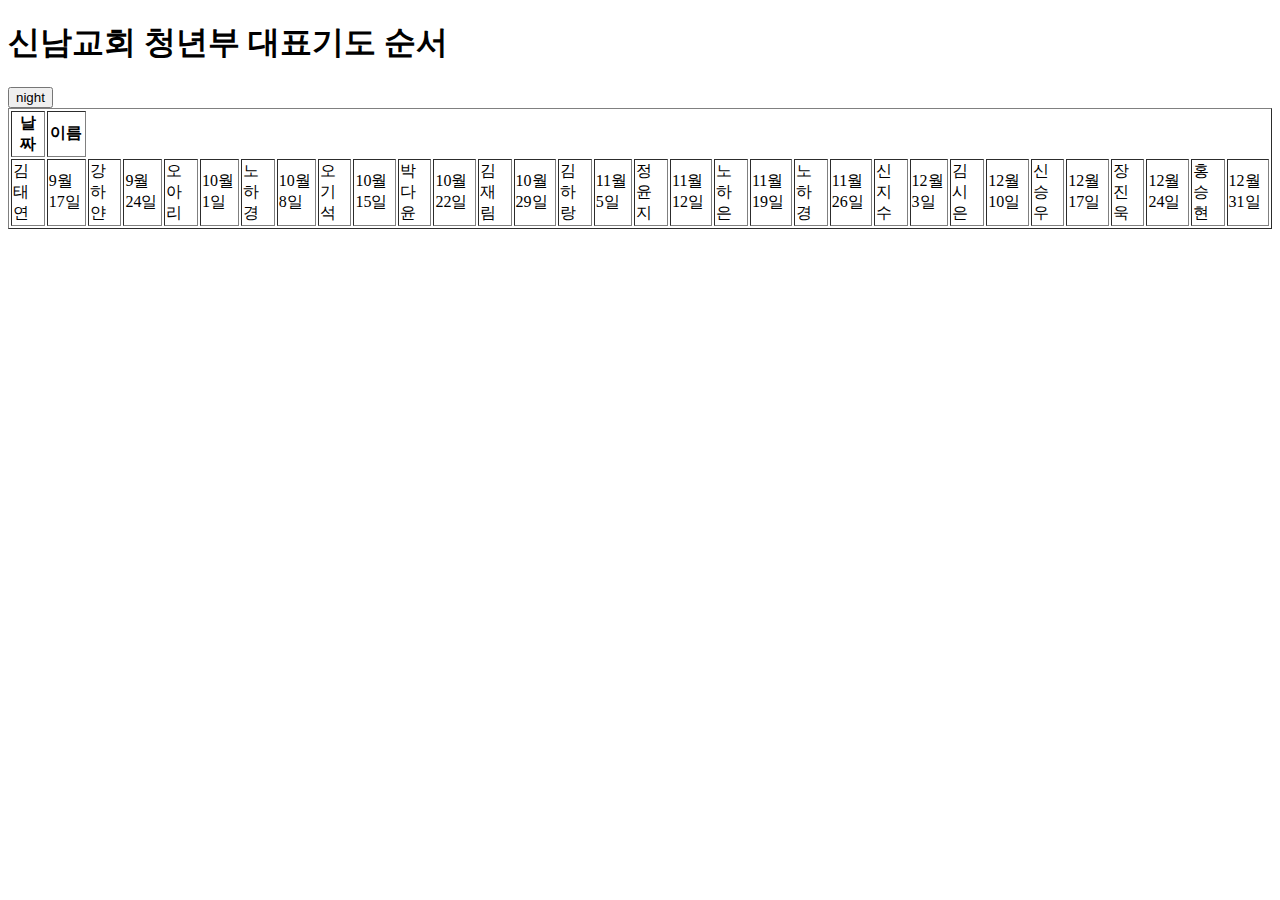
==== 청년부 대표기도 순서.html @ 34acbd1d "Add files via upload" ====
<!DOCTYPE html>
<html>
    <head> 
        <title>신남교회 청년부 대표기도</title>
        <meta charset="utf-8">
        <script src="color.js"></script>
   
    </head>
    <body>
        <h1>신남교회 청년부 대표기도 순서</h1>
        <input type="button" value="night" onclick="
            nightdayhandler(this);
            ">
        <script>
        var Name = ["김태연", "강하얀", "오아리", "노하경","오기석","박다윤","김재림","김하랑","정윤지","노하은","노하경","신지수","김시은","신승우","장진욱","홍승현"]
        var Day = ["9월 17일", "9월 24일", "10월 1일", "10월 8일", "10월 15일","10월 22일","10월 29일","11월 5일", "11월 12일", "11월 19일", "11월 26일","12월 3일", "12월 10일","12월 17일","12월 24일", "12월 31일"]
        </script>
        <script>
            document.write("<table border>");
            document.write("<tr>");
                document.write("<th>" + "날짜" + "</th>");
                document.write("<th>" + "이름" + "</th>");      
            document.write("</tr>");
            document.write("<tr>");
                var i = 0;
                while(i < Name.length){
                document.write('<td>'+ Name[i] + '</td>');
                document.write('<td>'+ Day[i] + '</td>');
                i = i + 1;        
                }
            document.write("</tr>");
            // document.write("<tr>");
            // var i = 0;
            // while(i < Name.length){
            // document.write('<td>'+ Day[i] + '</td>');
            // i = i + 1;        
            // }
            // document.write("</tr>");
        </script>
    </body>
</ht
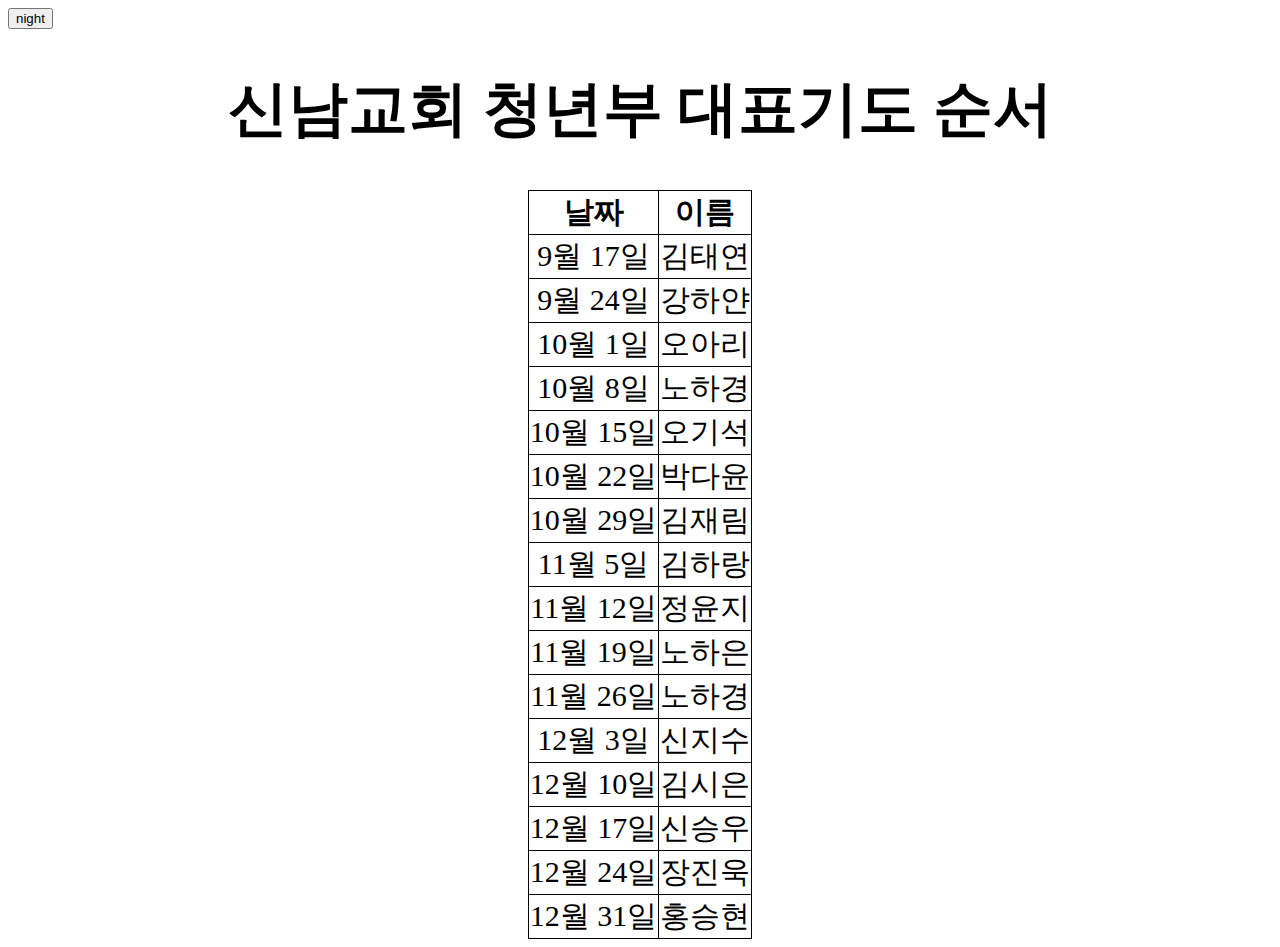
==== commit bca49824: "Add files via upload" ====
--- a/청년부 대표기도 순서.html
+++ b/청년부 대표기도 순서.html
@@ -4,13 +4,15 @@
         <title>신남교회 청년부 대표기도</title>
         <meta charset="utf-8">
         <script src="color.js"></script>
+        <link rel="stylesheet" href="style.css">
    
     </head>
     <body>
+        <input type="button" value="night" onclick="
+        nightdayhandler(this);
+        ">
         <h1>신남교회 청년부 대표기도 순서</h1>
-        <input type="button" value="night" onclick="
-            nightdayhandler(this);
-            ">
+
         <script>
         var Name = ["김태연", "강하얀", "오아리", "노하경","오기석","박다윤","김재림","김하랑","정윤지","노하은","노하경","신지수","김시은","신승우","장진욱","홍승현"]
         var Day = ["9월 17일", "9월 24일", "10월 1일", "10월 8일", "10월 15일","10월 22일","10월 29일","11월 5일", "11월 12일", "11월 19일", "11월 26일","12월 3일", "12월 10일","12월 17일","12월 24일", "12월 31일"]
@@ -21,21 +23,14 @@
                 document.write("<th>" + "날짜" + "</th>");
                 document.write("<th>" + "이름" + "</th>");      
             document.write("</tr>");
+            var i = 0;
+            while(i < Name.length){
             document.write("<tr>");
-                var i = 0;
-                while(i < Name.length){
+                document.write('<td>'+ Day[i] + '</td>');
                 document.write('<td>'+ Name[i] + '</td>');
-                document.write('<td>'+ Day[i] + '</td>');
-                i = i + 1;        
-                }
             document.write("</tr>");
-            // document.write("<tr>");
-            // var i = 0;
-            // while(i < Name.length){
-            // document.write('<td>'+ Day[i] + '</td>');
-            // i = i + 1;        
-            // }
-            // document.write("</tr>");
+            i = i + 1;
+            }
         </script>
     </body>
-</ht+</html>--- a/style.css
+++ b/style.css
@@ -0,0 +1,16 @@
+h1{
+    font-size: 60px;text-align: center;
+}
+table, td, th {
+    border-collapse : collapse;
+    border : 1px solid black;
+    font-size: 30px;
+    text-align: center;
+}
+table {
+    margin-left: auto;
+    margin-right: auto
+}
+input{
+    margin-right: 100px;
+}